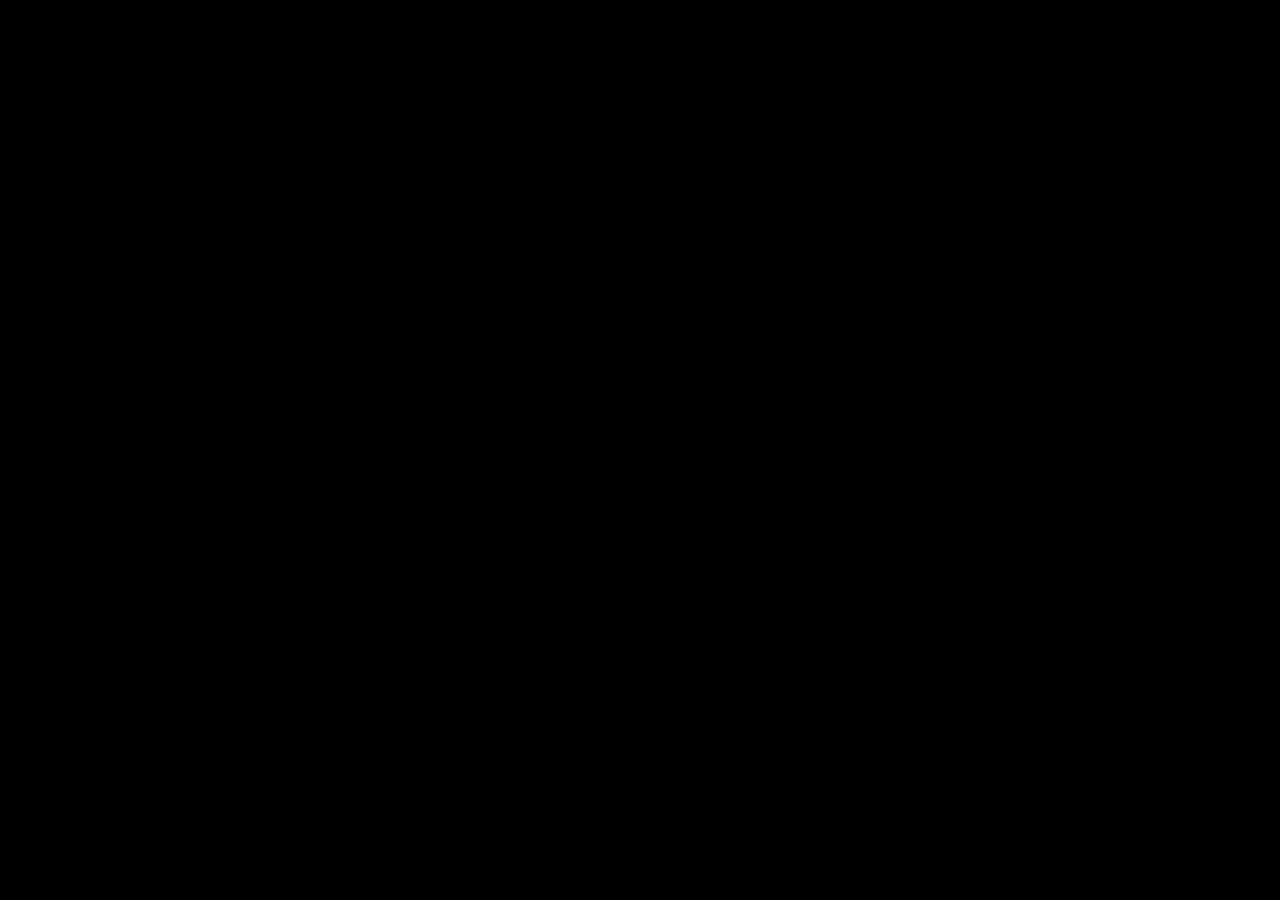
==== index.html @ e2bcbc33 "Update index.html" ====
<!DOCTYPE html>
<html>
    <head>
        <meta charset="utf8">
        <title>LeWolf Studios</title>
        <script src="main.js"></script>
        <script src="global.js"></script>
        <link rel="stylesheet" href="main.css">
        <link rel="stylesheet" href="global.css">

        <script src="header.js"></script>
        <link rel="stylesheet" href="header.css">
    </head>
    <body style="background-color: black">
        <iframe
        src="/header.html"
        width="100%" 
        height="50px"
        loading="eager"
        frameBorder="0"
        borderless>
            
        </iframe>
        <div id="body" align="center">
            <h1>Only pixelated games</h1>
        </div>
    </body>
</html>
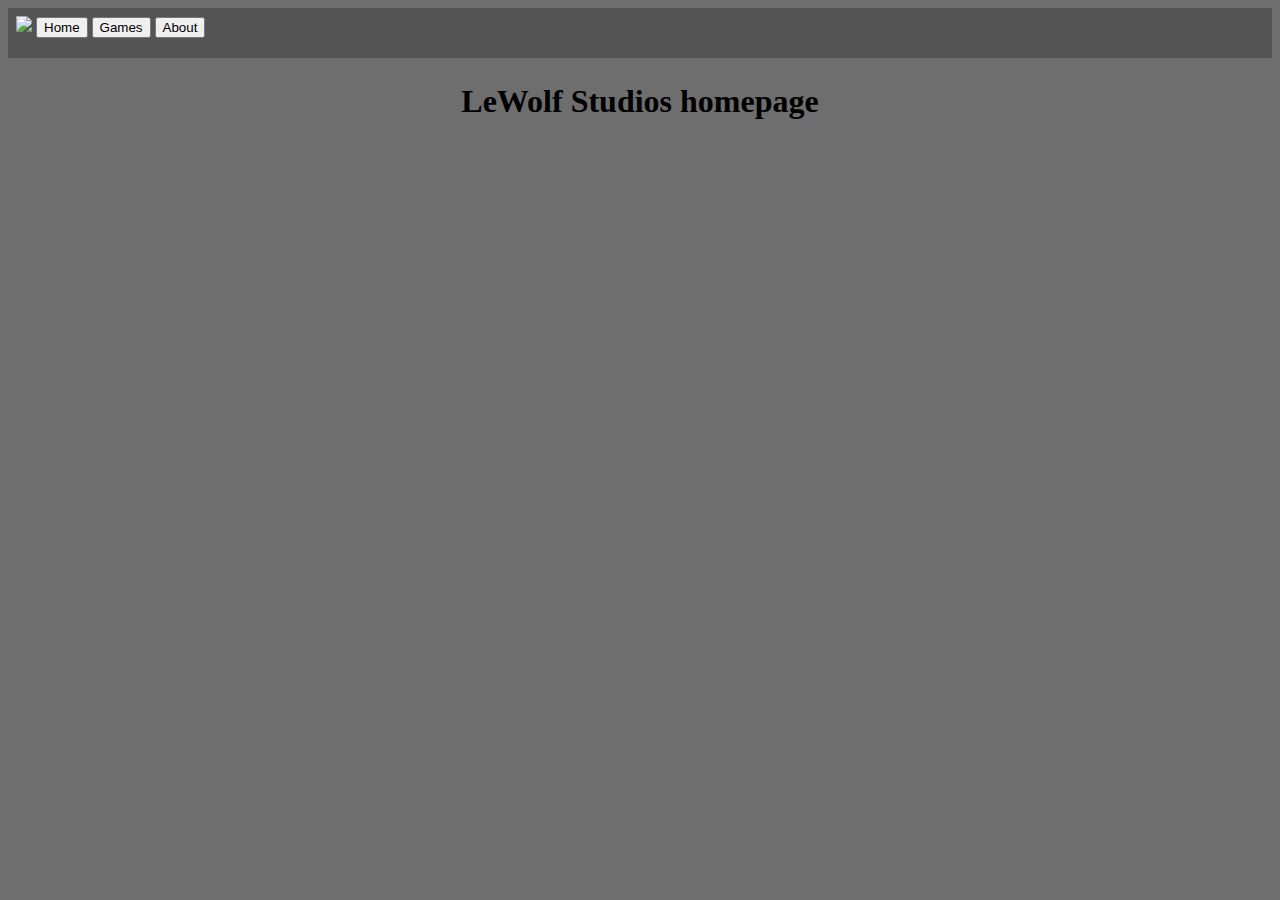
==== commit dbab29c5: "Update index.html" ====
--- a/index.html
+++ b/index.html
@@ -9,9 +9,8 @@
         <link rel="stylesheet" href="global.css">
 
         <script src="header.js"></script>
-        <link rel="stylesheet" href="header.css">
     </head>
-    <body style="background-color: black">
+    <body>
         <iframe
         src="/header.html"
         width="100%" 
@@ -22,7 +21,7 @@
             
         </iframe>
         <div id="body" align="center">
-            <h1>Only pixelated games</h1>
+            <h1>LeWolf Studios homepage</h1>
         </div>
     </body>
 </html>
--- a/main.css
+++ b/main.css
@@ -0,0 +1,3 @@
+html {
+  background-color: #6e6e6e;
+}
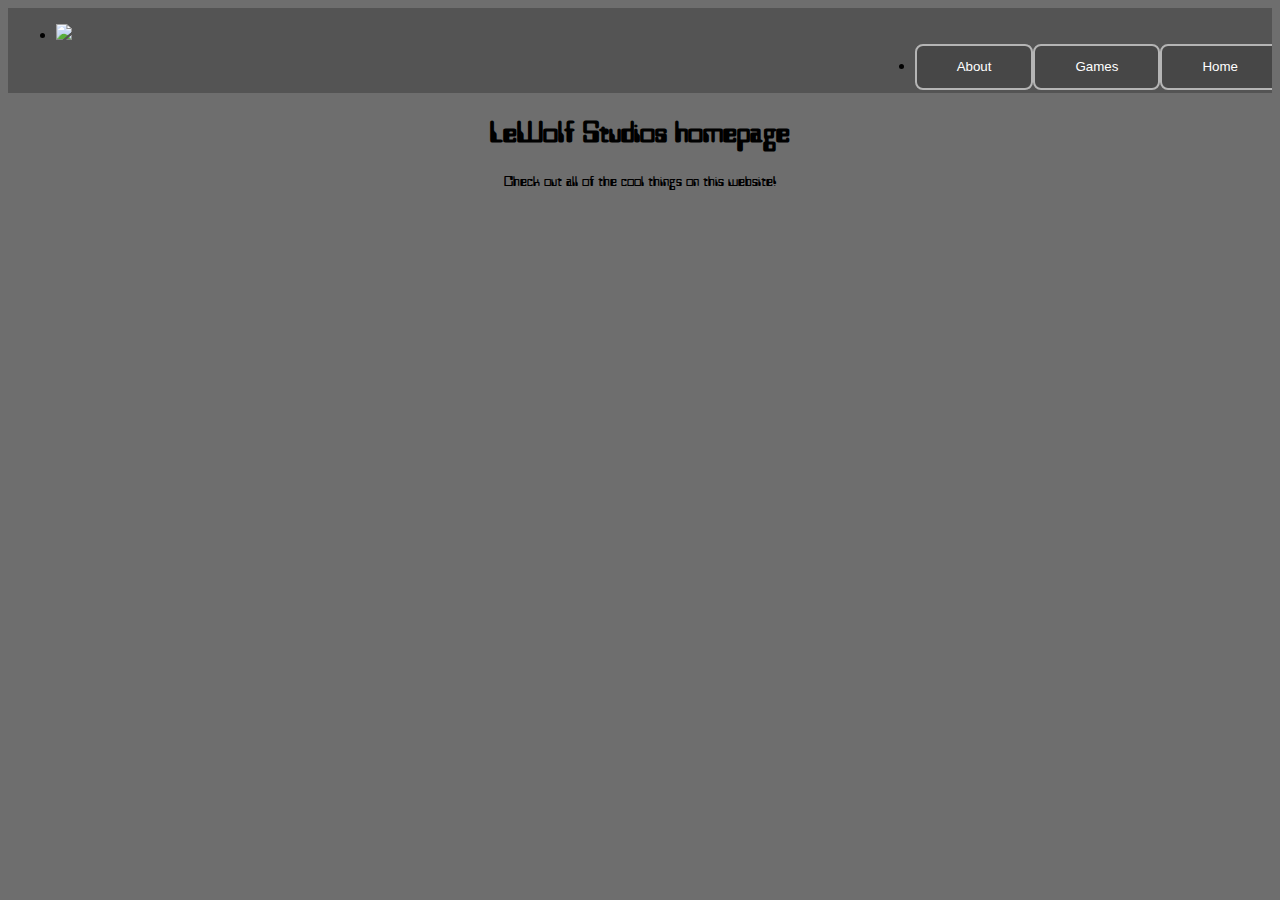
==== commit 46333dad: "Update index.html" ====
--- a/index.html
+++ b/index.html
@@ -14,7 +14,7 @@
         <iframe
         src="/header.html"
         width="100%" 
-        height="50px"
+        height="85px"
         loading="eager"
         frameBorder="0"
         borderless>
@@ -22,6 +22,7 @@
         </iframe>
         <div id="body" align="center">
             <h1>LeWolf Studios homepage</h1>
+            <p>Check out all of the cool things on this website!</p>
         </div>
     </body>
 </html>
--- a/global.css
+++ b/global.css
@@ -0,0 +1,43 @@
+button {
+  color: white;
+  background-color: #474747;
+  border: 2px solid #b5b5b5;
+  padding: 1em 3em;
+  text-align: center;
+  text-decoration: none;
+  display: inline-block;
+  border-radius: 8px;
+  cursor: pointer;
+}
+
+@font-face {
+  font-family: "Westminster";
+  src: url("./westminster.woff") format("woff")
+}
+
+button:hover {
+  border: 2px solid #b0b0b0;
+  background-color: #434343;
+}
+
+button:active {
+  border: 2px solid #a6a6a6;
+  background-color: #404040;
+}
+
+button:hover:active {
+  border: 2px solid #a5a5a5;
+  background-color: #383838;
+}
+
+p {
+  font-family: "Westminster";
+}
+
+h1 {
+  font-family: "Westminster";
+}
+
+h2 {
+  font-family: "Westminster";
+}
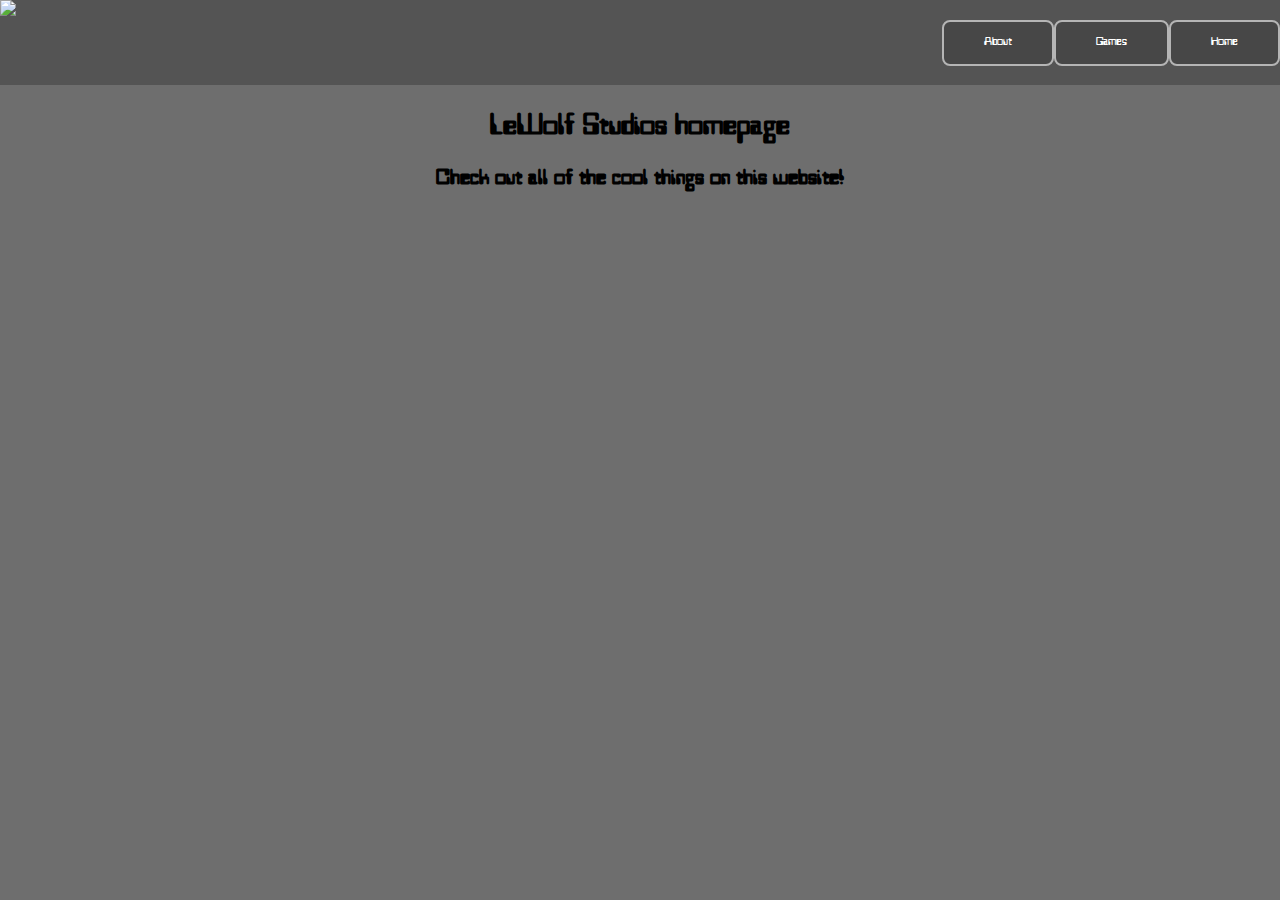
==== commit 05af1a20: "Update index.html" ====
--- a/index.html
+++ b/index.html
@@ -12,7 +12,7 @@
     </head>
     <body>
         <iframe
-        src="/header.html"
+        src="header.html"
         width="100%" 
         height="85px"
         loading="eager"
@@ -22,7 +22,7 @@
         </iframe>
         <div id="body" align="center">
             <h1>LeWolf Studios homepage</h1>
-            <p>Check out all of the cool things on this website!</p>
+            <h2>Check out all of the cool things on this website!</h2>
         </div>
     </body>
 </html>
--- a/global.css
+++ b/global.css
@@ -41,3 +41,7 @@
 h2 {
   font-family: "Westminster";
 }
+
+body {
+  margin: 0px
+}
